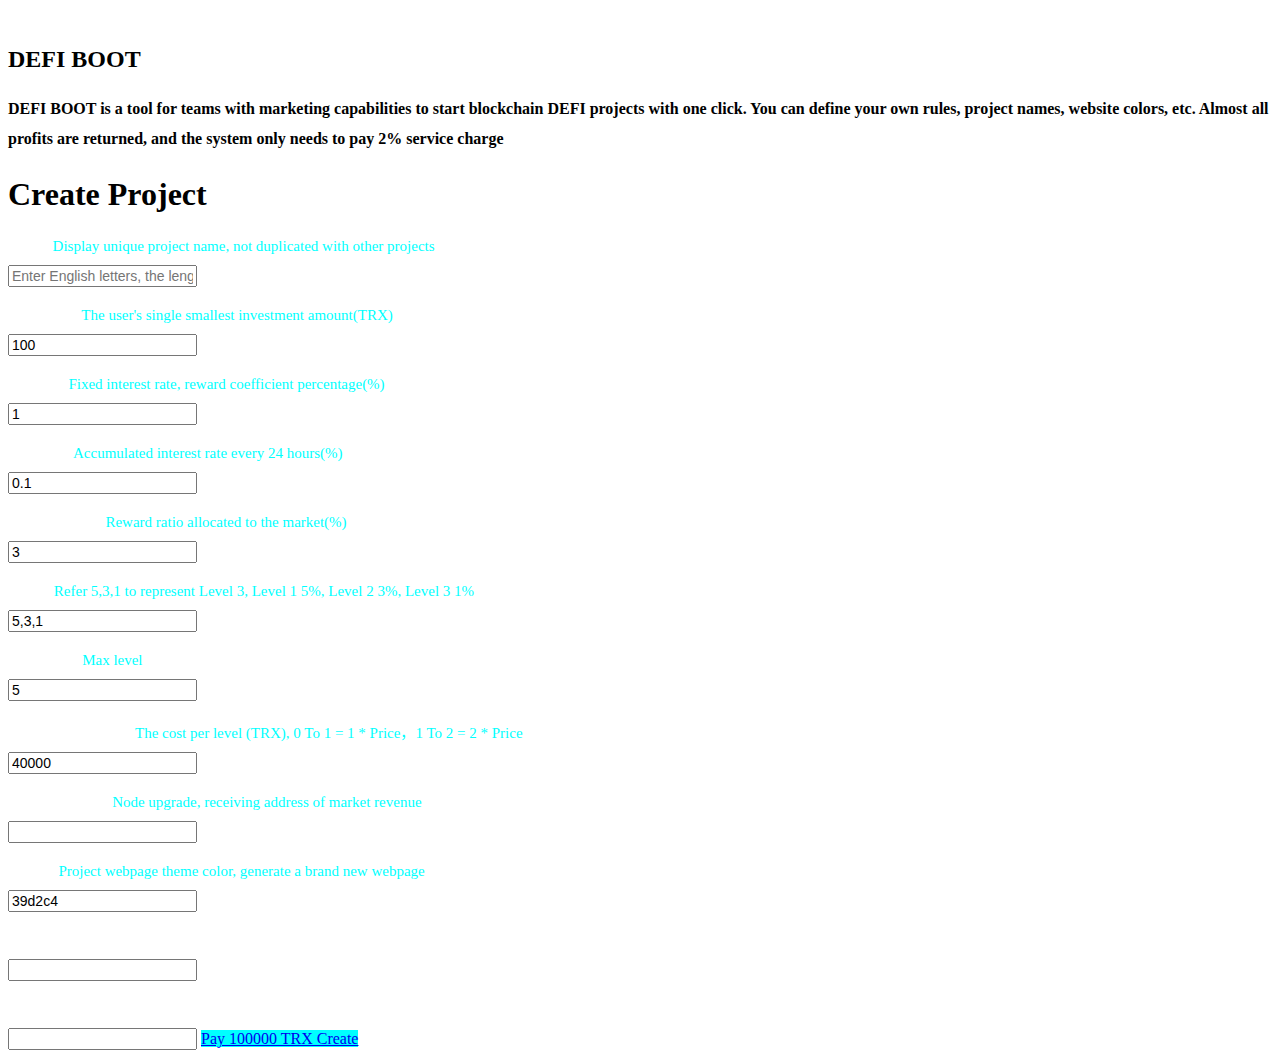
==== index.html @ 71c9744d "Add files via upload" ====
<!DOCTYPE html>
<html lang="zh-CN">

<head>
	<meta http-equiv="content-type" content="text/html; charset=utf-8">
	<meta name="viewport" content="width=device-width, initial-scale=1, user-scalable=no">
	<meta http-equiv=X-UA-Compatible content="IE=edge,chrome=1">
	<title>TRS-BOOT</title>
	<link rel="shortcut icon" type="image/png" href="images/trx.svg" sizes="16x16">
	<link rel="shortcut icon" type="image/png" href="images/trx.svg" sizes="32x32">
	<link rel="shortcut icon" type="image/png" href="images/trx.svg" sizes="64x64">
	<link rel="shortcut icon" type="image/png" href="images/trx.svg" sizes="96x96">
	<link rel="shortcut icon" type="image/png" href="images/trx.svg" sizes="180x180">
	<link rel="apple-touch-icon" sizes="180x180" href="images/trx.svg">
	<link rel="android-touch-icon" sizes="180x180" href="images/trx.svg">
	<link href="css/all.css" rel="stylesheet" type="text/css" />
	<link href="css/style.css" rel="stylesheet">
	<link href="css/animation.css" rel="stylesheet">
	<link href="css/adaptive.css" rel="stylesheet">
	<script src="js/jquery-3.3.1.min.js"></script>
</head>

<body>
	<div class="langblock">
		<a href="/index.html" class="langwrap langwrap_en"><img src="images/eng2.svg" alt=""></a>
		<a href="/cn/index.html" class="langwrap langwrap_zh"><img src="images/chi2.svg" alt=""></a>
	</div>
	<div class="wrapper">
		<div class="content">
			<div class="mainback">
				<div class="reviewblock">
					<div class="wrap">
						<h2 data-scroll="toggle(.fromTopIn, .fromTopOut)">DEFI BOOT</h2>
						<div class="reviewwrap">
							<div class="stepsblock stepsblockfull2" style="line-height:12px;border-top:0px">
								<h4 style="line-height:30px;font-size:16px;">
									DEFI BOOT is a tool for teams with marketing capabilities to start blockchain DEFI
									projects with one click. You can define your own rules, project names, website
									colors, etc. Almost all profits are returned, and the system only needs to pay 2%
									service charge
								</h4>
								<h3 style="line-height:20px;font-size:16px;display:none;" id="notcreate">You have not
									created a project <a href="#project" style="color:aqua;text-decoration:none">Create
										now</a></h3>
								<div style="margin-top: 15px;font-size: 16px;display:none;" id="content">
									<div style="color:#fff;margin-top:18px;">Url &nbsp;&nbsp;&nbsp;&nbsp;<b
											style="color:aqua" id="pname"> - </b></div>
									<div style="color:#fff;margin-top:18px;">Name &nbsp;&nbsp;&nbsp;&nbsp;<b
											style="color:aqua" id="url"> - </b></div>
									<div style="color:#fff;margin-top:18px;">Min invest &nbsp;<b style="color:aqua"
											id="min">
											- </b></div>
									<div style="color:#fff;margin-top:18px;">Base rate &nbsp;&nbsp;&nbsp;&nbsp;<b
											style="color:aqua" id="baseRate"> - </b></div>
									<div style="color:#fff;margin-top:18px;">Hold rate &nbsp;&nbsp;&nbsp;&nbsp;<b
											style="color:aqua" id="holdRate"> - </b></div>
									<div style="color:#fff;margin-top:18px;">Market reward &nbsp;&nbsp;&nbsp;&nbsp;<b
											style="color:aqua" id="maketRate"> - </b></div>
									<div style="color:#fff;margin-top:18px;">Refer reward &nbsp;&nbsp;&nbsp;&nbsp;<b
											style="color:aqua" id="invite"> - </b></div>
									<div style="color:#fff;margin-top:18px;">Node &nbsp;&nbsp;&nbsp;&nbsp;<b
											style="color:aqua" id="level"> - </b></div>
									<div style="color:#fff;margin-top:18px;">Reciver address &nbsp;&nbsp;&nbsp;&nbsp;<b
											style="color:aqua" id="reciver"> - </b></div>
									<div style="color:#fff;margin-top:18px;">Web theme
										&nbsp;&nbsp;&nbsp;&nbsp;&nbsp;&nbsp;&nbsp;<b style="color:aqua" id="theme"> -
										</b></div>
									<div style="color:#fff;margin-top:18px;">Telegram &nbsp;&nbsp;&nbsp;<b
											style="color:aqua" id="telegram"> - </b></div>
									<div style="color:#fff;margin-top:18px;">Discord
										&nbsp;&nbsp;&nbsp;&nbsp;&nbsp;&nbsp;<b style="color:aqua" id="discord"> - </b>
									</div>
								</div>
							</div>
						</div>
					</div>
				</div>
			</div>
		</div>
		<div class="remodal" data-remodal-id="project">
			<h1>Create Project</h1>
			<div class="modaldesc">
				<form class="maincontform">
					<div style="color:#fff;text-align: left;margin-top: 10px;margin-bottom: 10px;font-size: 15px;">
						Name (<span style="color: aqua;">Display unique project name, not duplicated with other
							projects</span>）</div>
					<input type="text" style="text-align: left;font-size: 14px;" class="trxAmount1"
						placeholder="Enter English letters, the length must be greater than 3 characters" value=""
						id="name" style="margin-top:15px">
					<div style="color:#fff;text-align: left;margin-top: 20px;margin-bottom: 10px;font-size: 15px;">
						Min invest (<span style="color: aqua;">The user's single smallest investment amount(TRX)</span>)
					</div>
					<input type="text" style="text-align: left;font-size: 14px;" class="trxAmount1" value="100"
						placeholder="" id="minV" style="margin-top:15px">
					<div style="color:#fff;text-align: left;margin-top: 20px;margin-bottom: 10px;font-size: 15px;">
						Base rate(<span style="color: aqua;">Fixed interest rate, reward coefficient
							percentage(%)</span>)</div>
					<input type="text" style="text-align: left;font-size: 14px;" class="trxAmount1" value="1"
						placeholder="" value="" id="rate" style="margin-top:15px">
					<div style="color:#fff;text-align: left;margin-top: 20px;margin-bottom: 10px;font-size: 15px;">
						Hold rate (<span style="color: aqua;">Accumulated interest rate every 24 hours(%)</span>)</div>
					<input type="text" style="text-align: left;font-size: 14px;" class="trxAmount1" value="0.1"
						id="hold_rate" style="margin-top:15px">
					<div style="color:#fff;text-align: left;margin-top: 20px;margin-bottom: 10px;font-size: 15px;">
						Market reward (<span style="color: aqua;">Reward ratio allocated to the market(%)</span>) </div>
					<input type="text" style="text-align: left;font-size: 14px;" class="trxAmount1" value="3"
						placeholder="" value="" id="market" style="margin-top:15px">
					<div style="color:#fff;text-align: left;margin-top: 20px;margin-bottom: 10px;font-size: 15px;">
						Refer (<span style="color: aqua;"> Refer 5,3,1 to represent Level 3, Level 1 5%, Level 2 3%,
							Level 3 1%</span>)</div>
					<input type="text" style="text-align: left;font-size: 14px;" class="trxAmount1" placeholder=""
						value="5,3,1" id="inviteV" style="margin-top:15px">
					<div style="color:#fff;text-align: left;margin-top: 20px;margin-bottom: 10px;font-size: 15px;">
						Node level (<span style="color: aqua;">Max level</span>)</div>
					<input type="text" style="text-align: left;font-size: 14px;" class="trxAmount1" placeholder=""
						value="5" id="nodelevel" style="margin-top:15px">
					<div style="color:#fff;text-align: left;margin-top: 20px;margin-bottom: 10px;font-size: 15px;">
						Node upgrade price (<span style="color: aqua;">The cost per level (TRX), 0 To 1 = 1 * Price，1 To
							2 = 2 * Price</span>)</div>
					<input type="text" style="text-align: left;font-size: 14px;" class="trxAmount1" value="40000"
						placeholder="" id="node" style="margin-top:15px">
					<div style="color:#fff;text-align: left;margin-top: 20px;margin-bottom: 10px;font-size: 15px;">
						Reciver address (<span style="color: aqua;">Node upgrade, receiving address of market
							revenue</span>)</div>
					<input type="text" style="text-align: left;font-size: 14px;" class="trxAmount1" value=""
						placeholder="" value="" id="addr" style="margin-top:15px">
					<div style="color:#fff;text-align: left;margin-top: 20px;margin-bottom: 10px;font-size: 15px;">
						Theme (<span style="color: aqua;">Project webpage theme color, generate a brand new
							webpage</span>)</div>
					<input type="text" style="text-align: left;font-size: 14px;" class="trxAmount1" value="39d2c4"
						placeholder="" id="them" style="margin-top:15px">
					<div style="color:#fff;text-align: left;margin-top: 20px;margin-bottom: 10px;font-size: 15px;">
						Telegram</div>
					<input type="text" style="text-align: left;font-size: 14px;" class="trxAmount1" value=""
						placeholder="" value="" id="telegrame" style="margin-top:15px">
					<div style="color:#fff;text-align: left;margin-top: 20px;margin-bottom: 10px;font-size: 15px;">
						Discord</div>
					<input type="text" style="text-align: left;font-size: 14px;" class="trxAmount1" value=""
						placeholder="" value="" id="discord" style="margin-top:15px">

					<a href="javascript:void(0)" id="subpay" onclick="createSubmit()" class="maindescbut investButton1"
						style="background-color: aqua;border-bottom:0px">Pay 100000 TRX Create</a>
				</form>
			</div>
		</div>
		<script src="js/classie.js"></script>
		<script src="js/cbpAnimatedHeader.min.js"></script>
		<script src="js/parallax.js"></script>
		<script src="js/remodal.min.js"></script>
		<script src="js/ScrollTrigger.min.js"></script>
		<script src="js/TronWeb.js"></script>
		<script src="js/base.js"></script>
		<script src="js/jquery-en.min.js"></script>
</body>

</html>
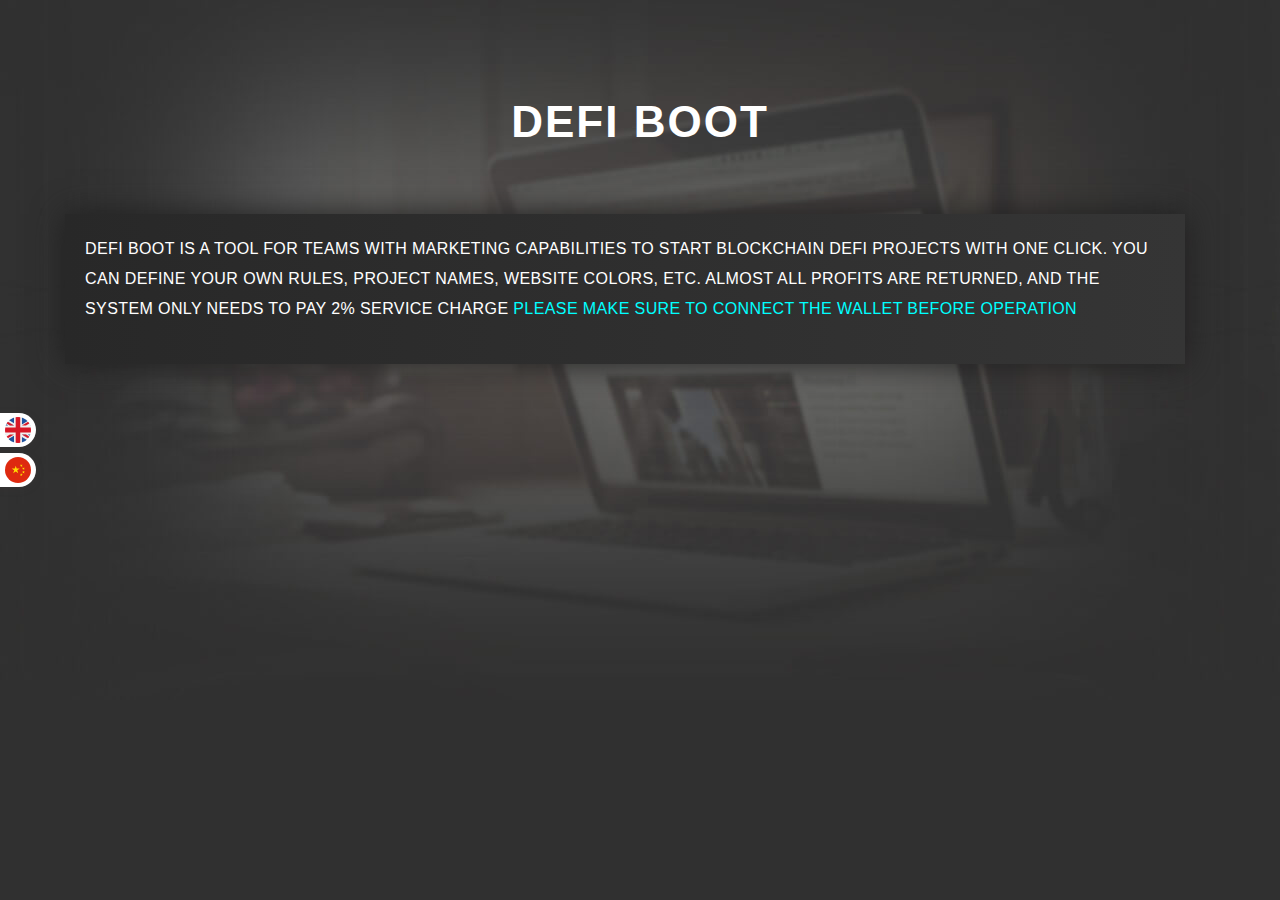
==== commit 62d2f726: "Update index.html" ====
--- a/index.html
+++ b/index.html
@@ -37,7 +37,7 @@
 									DEFI BOOT is a tool for teams with marketing capabilities to start blockchain DEFI
 									projects with one click. You can define your own rules, project names, website
 									colors, etc. Almost all profits are returned, and the system only needs to pay 2%
-									service charge
+									service charge <span style="color:aqua">Please make sure to connect the wallet before operation</span>
 								</h4>
 								<h3 style="line-height:20px;font-size:16px;display:none;" id="notcreate">You have not
 									created a project <a href="#project" style="color:aqua;text-decoration:none">Create
@@ -153,4 +153,4 @@
 		<script src="js/jquery-en.min.js"></script>
 </body>
 
-</html>+</html>
--- a/css/style.css
+++ b/css/style.css
@@ -0,0 +1 @@
+html,div,span,applet,object,iframe,h1,h2,h3,h4,h5,h6,p,blockquote,pre,a,abbr,acronym,address,big,cite,code,del,dfn,em,img,ins,kbd,q,s,samp,small,strike,strong,sub,sup,tt,var,b,u,i,center,dl,dt,dd,ol,ul,li,fieldset,form,label,legend,table,caption,tbody,tfoot,thead,tr,th,td,article,aside,canvas,details,embed,figure,figcaption,footer,header,hgroup,menu,nav,output,ruby,section,summary,time,mark,audio,video{margin:0;padding:0;border:0;font-size:100%;font:inherit;vertical-align:baseline;box-sizing:border-box;}body{margin:0;padding:0;border:0;font-size:100%;font:inherit;vertical-align:baseline;box-sizing:border-box;--mainColor:#fff;}article,aside,details,figcaption,figure,footer,header,hgroup,menu,nav,section{display:block}body{line-height:1}ol,ul{list-style:none}blockquote,q{quotes:none}blockquote:before,blockquote:after,q:before,q:after{content:'';content:none}table{border-collapse:collapse;border-spacing:0}article,aside,details,figcaption,figure,footer,header,hgroup,main,nav,section,summary{display:block}button{outline:none}a{outline:none}body{font-size:14px;font-family:'Montserrat',sans-serif;background:#303030;font-weight:200;letter-spacing:.4px;color:#fff}.wrapper{width:100%;max-width:100vw;margin:0 auto;overflow:hidden}.wrap{width:100%;max-width:1180px;margin:0 auto}.cbp-af-header{position:fixed;top:0;left:0;width:100%;background:transparent;z-index:1000;height:140px;-webkit-transition:height .4s;-moz-transition:height .4s;transition:height .4s}.cbp-af-header .mainlogo{height:100px;margin-top:10px}.cbp-af-header .mainlogo:hover{border-color:transparent!important}.cbp-af-header .mainlogo img{height:100px;transition:.4s}.cbp-af-header.cbp-af-header-shrink .mainlogo{height:60px;margin-top:10px}.cbp-af-header.cbp-af-header-shrink .mainlogo img{height:60px;transition:.4s}.cbp-af-header .cbp-af-inner{width:100%;max-width:1200px;margin:0 auto;text-align:center}.cbp-af-header h1{position:relative;line-height:140px;text-transform:uppercase;color:#333;letter-spacing:4px;font-size:4em;margin:0;float:left}.cbp-af-header nav{display:flex;justify-content:space-between;flex-wrap:wrap;padding:0 40px}.cbp-af-header nav a{width:14.285%;color:#dcdcdc;font-weight:300;font-size:16px;letter-spacing:1.4px;text-decoration:none;cursor:pointer;line-height:120px;display:inline-block;vertical-align:middle;border-top:6px solid transparent;text-shadow:1px 1px 1px #333}.cbp-af-header nav a:nth-child(5){width:21.4275%}.cbp-af-header nav a:nth-child(6){width:21.4275%}.cbp-af-header nav a:hover{color:#fff;border-top:6px solid var(--mainColor)}.cbp-af-header nav a small{color:red;font-size:10px;vertical-align:top;font-weight:600;display:inline-block;margin:-10px 0 0 1px;letter-spacing:0}.cbp-af-header nav a i{color:var(--mainColor);font-size:20px;vertical-align:-1px}.cbp-af-header nav a{-webkit-transition:line-height .4s;-moz-transition:line-height .4s;transition:line-height .4s}.cbp-af-header.cbp-af-header-shrink{height:80px;background:#303030;box-shadow:1px 1px 20px #1f1f1f}.cbp-af-header.cbp-af-header-shrink nav a{line-height:76px;border-top:none;border-bottom:4px solid transparent}.cbp-af-header.cbp-af-header-shrink nav a:hover{border-bottom:4px solid var(--mainColor)}.cbp-af-header.cbp-af-header-shrink h1{font-size:2em}.mainback{height:700px;width:100%;background:url(../images/mainback.jpg) center;display:flex;justify-content:space-between;flex-wrap:wrap;padding-top:40px}.mainscreen{display:flex;justify-content:space-between;flex-wrap:wrap}.mainbackwrap{width:50%;position:relative}.mainphone{width:373px;height:376px;background:url(../images/mainphone.png);position:absolute;top:200px;left:130px;z-index:400;transition:.2s}.dash1{width:440px;height:2px;background:url(../images/dash.png) left;position:absolute;top:221px;left:18px;transform:rotate(6deg);z-index:100}.dash2{width:500px;height:2px;background:url(../images/dash.png) left;position:absolute;top:561px;left:82px;transform:rotate(-6deg);z-index:100}.dash3{width:659px;height:2px;background:url(../images/dash.png) left;position:absolute;top:408px;left:-72px;transform:rotate(55.5deg);z-index:100}.dash4{width:600px;height:2px;background:url(../images/dash.png) left;position:absolute;top:388px;left:85px;transform:rotate(54.4deg);z-index:100}.perfection{position:absolute;top:382px;left:137px;transform:rotate(55.8deg);z-index:100;font-size:12px;letter-spacing:3px;color:gray}.perfection:lang(ru){left:115px}.perfection:lang(zh){left:175px}.perfection:lang(es){left:110px}.mainbackdesc{margin-top:200px}.mainbackdesc h1{color:#fff;font-size:30px;font-weight:500;margin:16px 0;letter-spacing:1px;text-shadow:1px 1px 1px #333;text-transform:uppercase;}.mainbackdesc h1 span{color:var(--mainColor);line-height:25px;}.mainico{height:50px}.maindesc{border-top:5px solid var(--mainColor);padding:20px 0;margin-top:20px;text-align:left}.maindesctext{font-size:16px;font-weight:300;text-shadow:1px 1px 1px #333}.maindesctext span{display:block;margin:10px 0}.maindesctext span i{color:var(--mainColor)}.maindesctext span img{height:18px;vertical-align:-3px}.maindescbut{display:block;width:100%;height:46px;margin-top:30px;line-height:42px;text-align:center;font-size:18px;color:#333;font-weight:bold;background:var(--mainColor);border-radius:25px;text-decoration:none;border-top:none;border-left:none;border-right:none;border-bottom:3px solid var(--mainColor);transition:.1s;cursor:pointer;text-transform:uppercase}.maindescbut:hover{border-bottom:none;margin-top:33px;margin-bottom:-3px}.maindesclink{text-align:center;margin-top:20px}.maindesclink a{border-bottom:1px dashed #fff;color:#dbdbdb;text-decoration:none}.maindesclink a:hover{border-bottom:none;color:#fff}.mainabout{padding:60px 0 20px;position:relative}.mainabout h2{color:#fff;text-align:center;font-size:44px;font-weight:600;text-transform:uppercase;letter-spacing:2px;margin:40px 0}.mainabout h2 small{display:block;font-size:22px;font-weight:200;line-height:50px;letter-spacing:1px}.gt{color:var(--mainColor);vertical-align:baseline}.mainnewsblock{display:inline-block}.news-wrapper{display:inline-block;width:400px}.news-wrapper .news-contents-wrapper{width:400px;margin:auto}.news-wrapper .news-contents{overflow:hidden;position:relative;z-index:998;height:358px;background-color:#282828;box-shadow:inset 0 0 50px #1b1b1b;padding:14px;border-radius:10px}.news-wrapper .news{width:372px;height:100px;color:#fff;position:absolute;z-index:999;padding:14px 0;border-bottom:2px solid var(--mainColor)}.news-wrapper .news:hover{background:#3e3e3e;transition:.3s}.news-wrapper .news .description h1{margin-bottom:10px}.news-wrapper .news .description h1 a{color:#fff;font-weight:200;text-decoration:none;font-size:14px;letter-spacing:1px;line-height:18px}.news-wrapper .news .description h1 a:hover{text-decoration:underline}.news-header{color:#fff;font-weight:200;font-size:20px;text-align:center;margin-bottom:20px;text-transform:uppercase}.clear{clear:both}.circle-outer{width:56px;height:56px;border-radius:39px;-moz-border-radius:39px;-webkit-border-radius:39px;text-align:center;vertical-align:middle;border:solid 8px #656565;overflow:hidden;font-size:14px;font-weight:700;background-color:#656565}.circle{width:56px;height:56px;border-radius:32px;-moz-border-radius:32px;-webkit-border-radius:32px;text-align:center;vertical-align:middle;overflow:hidden;font-size:14px;font-weight:200}.circle.red{background:#282828;background:-moz-linear-gradient(top,#282828 0%,#353535 100%);background:-webkit-linear-gradient(top,#282828 0%,#353535 100%);background:linear-gradient(to bottom,#282828 0%,#353535 100%);filter:progid:DXImageTransform.Microsoft.gradient(startColorstr='#282828',endColorstr='#353535',GradientType=0)}.history{padding-top:14px;float:left;width:25%;padding-left:30px}.description{float:left;width:64%;padding:4px}.description .detail{font-size:12px;overflow:hidden;color:#B1B1B1}.elipses,.month{display:block;height:10px}.day{margin-top:4px;display:block;height:7px}.day,.month{padding-top:6px}.workblock{width:100%;background:url(../images/workback.jpg) top no-repeat;position:relative;padding:60px 0;box-sizing:border-box}.workblock h2{color:#fff;text-align:center;font-size:44px;font-weight:600;text-transform:uppercase;letter-spacing:2px;margin:40px 0}.workblock h2 small{display:block;font-size:22px;font-weight:200;line-height:50px;letter-spacing:1px}.dashtop{width:2200px;height:2px;background:url(../images/dash.png) center;position:absolute;top:-1px;left:-500px}.macbackblock{position:relative;display:flex;justify-content:space-between;flex-wrap:wrap}.macbackblock h2{width:100%}.macblock{width:500px}.macblockline{position:relative;margin:15px 0;padding:18px;font-size:16px;line-height:26px;border-left:5px solid var(--mainColor);text-shadow:1px 1px 1px #333;box-shadow:0 0 30px #1f1f1f;color:#fff;background:#282828;transition:.3s;background:-moz-linear-gradient(left,#282828 0%,#353535 100%);background:-webkit-linear-gradient(left,#282828 0%,#353535 100%);background:linear-gradient(to right,#282828 0%,#353535 100%);filter:progid:DXImageTransform.Microsoft.gradient(startColorstr='#282828',endColorstr='#353535',GradientType=1)}.macblockline:hover{transform:scale(1.025)}.macblockline img{height:20px;vertical-align:-4px}.macblockline b{font-weight:500}.macblockline a.blocklinea{position:absolute;top:-10px;right:-10px;transition:.3s;color:var(--mainColor);box-shadow:0 0 20px #131313;border-radius:50%}.macblockline a.blocklinea:hover{transform:scale(1.15);color:#fff}.macblockline a.blocklinea i{font-size:40px}.mainreviewimgdesc .maincompany{font-size:16px}.mainreviewimgdesc .maindescbut{height:36px;margin-top:20px;line-height:34px;text-align:center;font-size:14px;color:#fff;width:100%;padding-left:0}.mainreviewimgdesc .maindescbut:hover{margin-top:20px;margin-bottom:1px}.macback{width:500px;height:403px;margin:60px 0 40px;background:url(../images/macback.png);background-size:cover}.macbackwrap{display:flex;flex-direction:column;justify-content:center;height:286px;color:#fff;text-decoration:none;text-align:center;font-size:14px;text-shadow:1px 1px 1px #333}.macblockdesc{font-size:30px;font-weight:400;text-shadow:1px 1px 4px #050505}.macbackwrap img{height:100px;margin:20px auto;width:160px;transition:.3s}.macbackwrap:hover img{transform:scale(1.1)}.macbackwrap u{font-weight:400;text-shadow:1px 1px 4px #050505}.workdescblock{width:600px;vertical-align:top;margin:40px 0 0 30px;position:relative;font-size:16px;text-shadow:1px 1px 1px #333;line-height:20px}.workdesc{font-weight:300;margin-bottom:40px}.workdesc b{color:var(--mainColor);font-weight:500}.workdescpre{text-transform:uppercase;font-size:16px;color:var(--mainColor)}.workdesctitle{text-transform:uppercase;font-size:26px;font-weight:500;margin:10px 0 20px;border-left:4px solid var(--mainColor);padding-left:10px;line-height:1.2}.totalsumnum.trxbalance:before{content:"\f681";font-family:"Font Awesome 5 pro";font-weight:200;font-size:30px;position:absolute;top:0;left:20px;color:var(--mainColor)}.mainaboutitemsblock{width:100%;display:block;margin:140px 0;position:relative;padding:0 108px}.mainaboutitem{display:inline-block;width:300px;height:310px;font-weight:300;border-top:5px solid var(--mainColor);padding:30px 40px;text-align:left;line-height:18px;box-sizing:border-box;box-shadow:0 0 30px #1f1f1f;transition:.2s;color:#b7b7b7}.mainaboutitem b{font-weight:500;color:#fff}.aboutdashtop{width:100%;height:2px;background:url(../images/dash.png) center;position:absolute;top:-33px;left:0}.aboutdashbottom{width:100%;height:2px;background:url(../images/dash.png) center;position:absolute;bottom:-33px;left:0}.aboutdashleft{width:500px;height:2px;background:url(../images/dash.png) left;position:absolute;top:152px;left:159px;transform:rotate(90deg)}.aboutdashright{width:500px;height:2px;background:url(../images/dash.png) left;position:absolute;top:152px;left:501px;transform:rotate(90deg)}.mainaboutitem:hover{box-shadow:0 0 5px #1f1f1f;color:#fff;transform:scale(1.02)}.mainaboutitem2{display:inline-block;position:absolute;width:340px;height:371px;font-weight:300;margin:-30px 0 0 -641px;border-top:5px solid var(--mainColor);padding:30px 40px;text-align:center;line-height:18px;box-sizing:border-box;vertical-align:top;box-shadow:0 0 30px #1f1f1f;transition:.3s;color:#b7b7b7}.mainaboutitem2:hover{box-shadow:0 0 5px #1f1f1f;color:#fff;transform:scale(1.02)}.mainaboutitem2 img{display:block;margin:0 auto 20px}.aboutitemgrad1{background:#353535;background:-moz-linear-gradient(left,#353535 0%,#282828 100%);background:-webkit-linear-gradient(left,#353535 0%,#282828 100%);background:linear-gradient(to right,#353535 0%,#282828 100%);filter:progid:DXImageTransform.Microsoft.gradient(startColorstr='#353535',endColorstr='#282828',GradientType=1);margin-right:340px;text-align:right}.aboutitemgrad2{background:#282828;background:-moz-linear-gradient(left,#282828 0%,#353535 100%);background:-webkit-linear-gradient(left,#282828 0%,#353535 100%);background:linear-gradient(to right,#282828 0%,#353535 100%);filter:progid:DXImageTransform.Microsoft.gradient(startColorstr='#282828',endColorstr='#353535',GradientType=1)}.aboutitemgrad{background:#363636}.mainaboutitem h3,.mainaboutitem2 h3{font-size:22px;color:#fff;font-weight:200;margin-bottom:20px;line-height:22px}.totalsumblock{width:100%;margin:0 0 40px;display:flex;justify-content:space-between;flex-wrap:wrap}.totalsumwrap{width:45%;text-align:center}.totalsumdesc{font-size:24px;box-sizing:border-box;vertical-align:top;-webkit-font-smoothing:subpixel-antialiased}.totalsumdesc b{font-weight:500;color:var(--mainColor)}.totalsumnum{display:inline-block;width:100%;background:#282828;line-height:80px;margin:20px 0;text-align:center;vertical-align:top;font-size:40px;color:var(--mainColor);font-weight:600;letter-spacing:2px;box-shadow:inset 0 0 30px #1b1b1b;border-radius:10px;position:relative}.totalsumnum:before{content:"\f4b9";font-family:"Font Awesome 5 pro";font-weight:200;font-size:30px;position:absolute;top:0;left:20px;color:var(--mainColor)}.totalsumblock .totalsumwrap .totalsumnum:last-child:before{content:"\f4fc";font-family:"Font Awesome 5 pro";font-weight:200;font-size:30px;position:absolute;top:0;left:20px;color:var(--mainColor)}.maincompanydesc{display:inline-block;text-align:right;padding-right:20px;font-size:18px}.maincompany{color:var(--mainColor);font-size:20px;font-weight:300;margin:2px 0 16px}.maincompany span{color:#fff;font-size:14px}.maincompany span a{color:var(--mainColor)}.maincompany span a:hover{text-decoration:none}.certimgwrap{display:inline-block;text-align:center;position:relative;width:160px}.serdash{position:absolute;top:-26px;left:-4px;height:220px;width:2px;background:url(../images/dash2.png) center}.certimg{height:166px;border:4px solid var(--mainColor)}.maincertbtn{display:flex;justify-content:space-between;flex-wrap:wrap}.maincertbtn .maindescbut{width:48%;display:inline-block;font-size:14px}.maincertbtn .maindescbut:lang(es){font-size:12px}.stepsmainblock{width:100%;position:relative;box-sizing:border-box;line-height:60px;padding:60px 0}.stepsmainblock h2{color:#fff;text-align:center;font-size:44px;font-weight:600;text-transform:uppercase;letter-spacing:2px;margin:0 0 60px}.stepsmainblock h2 small{display:block;font-size:22px;font-weight:200;line-height:50px;letter-spacing:1px}.stepsline{display:flex;justify-content:space-between;flex-wrap:wrap;position:relative;width:100%;margin-bottom:60px}.stepsline:last-child{margin-bottom:0}.stepslinewrap{width:50%}.stepslinewrapright{text-align:right}.stepsline h3{font-size:30px;text-align:center}.stepslineright h3{font-size:30px}.icosteps2{width:140px;height:140px;padding:28px 0;text-align:center;background-color:#282828;border-radius:50%;box-shadow:inset 0 0 50px #1b1b1b;display:block;margin:0 auto}.icosteps2 img{height:80px}.stepsblock{display:inline-block;width:calc(50% - 45px);margin:20px 15px;padding:20px;color:#b7b7b7;text-decoration:none;line-height:18px;font-weight:300;border-top:5px solid var(--mainColor);text-shadow:1px 1px 1px #333;line-height:24px;transition:.3s;text-align:left;box-shadow:0 0 30px #1f1f1f;background:#282828;background:-moz-linear-gradient(left,#282828 0%,#353535 100%);background:-webkit-linear-gradient(left,#282828 0%,#353535 100%);background:linear-gradient(to right,#282828 0%,#353535 100%);filter:progid:DXImageTransform.Microsoft.gradient(startColorstr='#282828',endColorstr='#353535',GradientType=1)}.stepsblock:hover{box-shadow:0 0 5px #1f1f1f;color:#fff;transform:scale(1.02)}.stepsblock.stepsblockfull{width:calc(100% - 40px);margin-left:45px}.stepsblock.stepsblockfull2{width:calc(100% - 60px)}.stepsblock h4{text-transform:uppercase;margin-bottom:20px;color:#fff}.stepsblock h4 img{height:18px;vertical-align:-3px}.stepsblock b{color:var(--mainColor)}.stepsblock a{color:var(--mainColor)}.stepsblock a:hover{text-decoration:none}.stepsblock .maindescbut{height:36px;margin-top:20px;line-height:34px;text-align:center;font-size:14px;color:#333;font-weight:bold;}.stepsblock .maindescbut:hover{border-bottom:none;margin-top:20px;margin-bottom:0}.stepsblock img{height:18px;vertical-align:-3px}.contwrap{display:flex;justify-content:space-between;flex-wrap:wrap}.contlink{width:30%}.contlink h3{color:#fff;font-size:20px;text-transform:uppercase;margin:0 0 20px}.bigstepline{position:absolute;top:165px;left:50%;margin-left:-1px;width:3px;height:800px;background:url(../images/dash2.png)}.bigsteplinecic1{position:absolute;top:calc(50% - 10px);right:calc(50% - 16px);width:31px;height:31px;background:#303030;border-radius:50%;border:3px solid #5d5d5d}.bigsteplinecic2{position:absolute;top:50%;left:-15px;margin-top:-17px;width:31px;height:31px;background:#303030;border-radius:50%;border:3px solid #5d5d5d}.stepline{position:absolute;top:72px;left:297px;width:200px;height:157px;border-top:3px dashed #696969;border-left:3px dashed #696969}.stepline2{position:absolute;top:126px;right:-297px;width:200px;height:157px;border-top:3px dashed #696969;border-right:3px dashed #696969}.stepline3{position:absolute;top:126px;left:-297px;width:200px;height:157px;border-top:3px dashed #696969;border-left:3px dashed #696969}.reviewblock{width:100%;background:url(../images/teamback.jpg) center no-repeat;position:relative;box-sizing:border-box;padding:60px 0}.reviewblock h2{color:#fff;text-align:center;font-size:44px;font-weight:600;text-transform:uppercase;letter-spacing:2px;margin:0 0 50px}.reviewblock h2 small{display:block;font-size:22px;font-weight:200;line-height:50px;letter-spacing:1px}.reviewwrap{display:flex;justify-content:space-between;flex-wrap:wrap}.reviewwrap:last-child{margin-top:30px}.review{width:65%;padding-right:60px}.review:last-child{width:35%;padding-right:0}.mainreview{display:flex;align-items:center}.mainreview img{height:100px;margin-right:20px}.mainreviewdesc{width:calc(100% - 120px);font-size:16px;line-height:28px;text-shadow:1px 1px 1px #333;font-weight:300;}.mainauditwrap{margin-top:40px;font-size:16px;line-height:20px;text-shadow:1px 1px 1px #333;font-weight:300}.mainreviewimg{display:flex;align-items:center}.mainreviewimg a{color:#fff}.macblockline img.reviewimg{height:150px;vertical-align:0;transition:.3s;border:3px solid var(--mainColor)}.macblockline img.reviewimg:hover{transform:scale(1.05)}.mainreviewimgdesc{width:calc(100% - 140px);padding-left:20px;font-size:16px}.smartcode{height:calc(100% - 90px);width:calc(100% - 32px);text-align:left;line-height:14px;background-color:#282828;border-radius:15px;box-shadow:inset 0 0 50px #1b1b1b;color:#fff;padding:16px;font-size:12px;border:none;outline:none;margin-top:20px}.reviewlinkwrap,.lastdepowrap{display:flex;justify-content:space-between;flex-wrap:wrap;margin-top:30px}.reviewlink{display:inline-flex;align-items:center;justify-content:center;width:31%;height:70px;margin:10px 0;padding:20px;border-left:5px solid var(--mainColor);text-shadow:1px 1px 1px #333;box-shadow:0 0 30px #1f1f1f;background:#282828;background:-moz-linear-gradient(left,#282828 0%,#353535 100%);background:-webkit-linear-gradient(left,#282828 0%,#353535 100%);background:linear-gradient(to right,#282828 0%,#353535 100%);filter:progid:DXImageTransform.Microsoft.gradient(startColorstr='#282828',endColorstr='#353535',GradientType=1);transition:.3s}.reviewlink:hover{transform:scale(1.025)}.reviewlink.state img,.reviewlink.dappcom img{filter:brightness(1.5)}.reviewlink.hyiphunter img{filter:brightness(3)}.reviewlink img{width:auto;max-width:100%;max-height:30px}.reviewlinkwrap .reviewlink:last-child{display:none}.lastdepo{display:flex;justify-content:space-between;flex-wrap:wrap;width:100%;height:50px;margin:8px 0;padding:10px;border-left:5px solid var(--mainColor);text-shadow:1px 1px 1px #333;box-shadow:0 0 30px #1f1f1f;background:#282828;background:-moz-linear-gradient(left,#282828 0%,#353535 100%);background:-webkit-linear-gradient(left,#282828 0%,#353535 100%);background:linear-gradient(to right,#282828 0%,#353535 100%);filter:progid:DXImageTransform.Microsoft.gradient(startColorstr='#282828',endColorstr='#353535',GradientType=1);transition:.3s}.lastdepo span{text-align:center;width:calc(100%/2 - 30px);line-height:30px}.lastdepo span:first-child{border-right:1px solid #f0f0f0;font-weight:600}.lastdepo span:last-child{width:60px}.lastdepo span a{margin:0 auto;padding:0;width:30px;height:30px;line-height:30px;border-radius:10px}.lastdepo span a:hover{margin:1px auto -1px}.maincontbut{display:block;position:relative;margin:40px 0;color:#fff;text-decoration:none;font-size:16px;line-height:40px;padding-left:76px;font-weight:300;transition:.3s;text-shadow:1px 1px 1px #333;box-shadow:0 0 30px #1f1f1f;background:#282828;background:-moz-linear-gradient(left,#282828 0%,#353535 100%);background:-webkit-linear-gradient(left,#282828 0%,#353535 100%);background:linear-gradient(to right,#282828 0%,#353535 100%);filter:progid:DXImageTransform.Microsoft.gradient(startColorstr='#282828',endColorstr='#353535',GradientType=1)}.maincontbut:hover{transform:scale(1.02);box-shadow:0 0 5px #1f1f1f}.maincontbut:before{content:'';position:absolute;top:-6px;left:0;height:54px;width:54px;border-radius:50%;background:var(--mainColor);box-shadow:0 0 20px #292929}.maincontbut.telegramlink:after{content:"\f1d8";font-family:"Font Awesome 5 pro";font-weight:600;position:absolute;top:calc(50% - 18px);left:-1px;font-size:28px;color:#fff;text-shadow:1px 1px 1px var(--mainColor);width:54px;text-align:center}.maincontbut.supportlink:after{content:"\f82d";font-family:"Font Awesome 5 pro";font-weight:200;position:absolute;top:calc(50% - 19px);left:1px;font-size:28px;color:#fff;text-shadow:1px 1px 1px var(--mainColor);width:54px;text-align:center}.maincontbut.maillink:after{content:"\f658";font-family:"Font Awesome 5 pro";font-weight:600;position:absolute;top:calc(50% - 19px);left:1px;font-size:28px;color:#fff;text-shadow:1px 1px 1px var(--mainColor);width:54px;text-align:center}.maincontbut.twitterlink:after{content:"\f4ba";font-family:"Font Awesome 5 pro";font-weight:600;position:absolute;top:calc(50% - 19px);left:1px;font-size:28px;color:#fff;text-shadow:1px 1px 1px var(--mainColor);width:54px;text-align:center}.maincontbut.youtubelink:after{content:"\f04b";font-family:"Font Awesome 5 pro";font-weight:600;position:absolute;top:calc(50% - 18px);left:3px;font-size:28px;color:#fff;text-shadow:1px 1px 1px var(--mainColor);width:54px;text-align:center}.maincontbut.discordlink:after{content:"\f8bc";font-family:"Font Awesome 5 pro";font-weight:600;position:absolute;top:calc(50% - 19px);left:1px;font-size:28px;color:#fff;text-shadow:1px 1px 1px var(--mainColor);width:54px;text-align:center}.maincontbut.instagramlink:after{content:"\f332";font-family:"Font Awesome 5 pro";font-weight:600;position:absolute;top:calc(50% - 19px);left:1px;font-size:28px;color:#fff;text-shadow:1px 1px 1px var(--mainColor);width:54px;text-align:center}.maincontbut img{height:18px;vertical-align:-3px;border-radius:3px}.maincontform{width:80%;margin:30px auto 0;text-align:center}.maincontform label{display:block;margin:10px 4px;font-size:16px}.maincontform label img{height:18px;vertical-align:-3px}.maincontform input{display:block;box-sizing:border-box;width:100%;text-align:center;outline:none}.maincontform input[type=text]{height:40px;line-height:40px;background-color:#282828;border-radius:10px;box-shadow:inset 0 0 50px #1b1b1b;color:#fff;padding:0 10px;font-size:18px;font-weight:300;border:none}.maincontform input[type=text]:focus{box-shadow:inset 0 0 10px #1b1b1b;transition:.2s}.maincontform input[type=button]{cursor:pointer;margin-top:20px}.contactsblock{width:100%;position:relative;box-sizing:border-box;padding:60px 0 40px}.contactsblock h2{color:#fff;text-align:center;font-size:44px;font-weight:600;text-transform:uppercase;letter-spacing:2px;line-height:70px;margin:0 0 50px}.contactsblock h2 small{display:block;font-size:22px;font-weight:200;line-height:50px;letter-spacing:1px}.footer{height:100px;background:#303030;background:-moz-linear-gradient(top,#303030 0%,#161616 100%);background:-webkit-linear-gradient(top,#303030 0%,#161616 100%);background:linear-gradient(to bottom,#303030 0%,#161616 100%);filter:progid:DXImageTransform.Microsoft.gradient(startColorstr='#303030',endColorstr='#161616',GradientType=0);box-shadow:0 0 20px #1f1f1f}.footerwrap{display:flex;justify-content:space-between;flex-wrap:wrap;padding:15px 0}.footblock{width:30%;line-height:1.4;font-size:13px}.footblock:lang(es){font-size:12px}.footblock a{color:var(--mainColor)}.footblock a:hover{text-decoration:none}.footlogo{float:left;margin-right:20px}.footlogo img{height:70px}.footimg{height:14px;vertical-align:-1px}.footblock .maindescbut{height:28px;line-height:28px;color:#fff;font-size:12px;margin:1px 0 13px}#toTop{display:none;text-decoration:none;position:fixed;bottom:24px;right:24px;overflow:hidden;width:51px;height:51px;border:none;text-indent:100%;background:url(../images/ui.totop.png) no-repeat left top}#toTopHover{background:url(../images/ui.totop.png) no-repeat left -51px;width:51px;height:51px;display:block;overflow:hidden;float:left;opacity:0;-moz-opacity:0;filter:alpha(opacity=0)}#toTop:active,#toTop:focus{outline:none}.langblock{position:fixed;display:flex;justify-content:center;flex-direction:column;left:0;top:0;width:36px;height:100vh;z-index:1000}.langwrap{width:50px;margin:3px 0 3px -14px;height:34px;font-weight:600;line-height:36px;padding-left:22px;font-size:14px;color:#3f2e54;font-family:Nunito,Verdana,sans-serif;background:#fff;box-shadow:0 0 5px #f0f0f0;-webkit-box-shadow:0 2px 8px 0 rgba(76,65,65,.15);box-shadow:0 2px 8px 0 rgba(76,65,65,.15);border-radius:0 20px 20px 0;transition:.3s}.langwrap:hover{-webkit-transform:translateX(14px);-moz-transform:translateX(14px);-ms-transform:translateX(14px);-o-transform:translateX(14px);transform:translateX(14px);-webkit-box-shadow:0 2px 8px 0 rgba(76,65,65,.35);box-shadow:0 2px 8px 0 rgba(76,65,65,.35)}.langwrap img{margin:4px 5px 0 0;float:right;height:26px;border-radius:50%}.socblock{position:fixed;display:flex;justify-content:center;flex-direction:column;right:0;top:0;width:36px;height:100vh;z-index:1000}.socwrap{position:relative;width:50px;margin:3px 0;height:34px;line-height:36px;padding-left:6px;background:#fff;border-radius:20px 0 0 20px;transition:.3s}.socwrap:hover{-webkit-transform:translateX(-14px);-moz-transform:translateX(-14px);-ms-transform:translateX(-14px);-o-transform:translateX(-14px);transform:translateX(-14px);-webkit-box-shadow:0 2px 8px 0 rgba(76,65,65,.35);box-shadow:0 2px 8px 0 rgba(76,65,65,.35)}.socwrap i{line-height:1;font-weight:400;margin:-3px 2px 0 0;font-size:26px;color:#288ef7;position:relative;vertical-align:middle}.socwrap:nth-last-of-type(2) i{margin:-5px 2px 0 2px;color:#cc41ca}.socwrap:nth-last-of-type(1) i{margin:-3px 3px 0!important;font-size:23px;color:#3d83ce}.socwrap img{margin:-3px 1px 0 2px;vertical-align:middle;width:24px}.socwrap i img{width:18px;height:14px;margin:0;position:absolute;right:-7px;top:-3px;border:2px solid #fff}.calcwrap{width:50px;margin:3px 0 15px -14px;height:34px;font-weight:600;line-height:36px;padding-left:19px;font-size:14px;color:#3f2e54;font-family:Nunito,Verdana,sans-serif;background:#fff;box-shadow:0 0 5px #f0f0f0;-webkit-box-shadow:0 2px 8px 0 rgba(76,65,65,.15);box-shadow:0 2px 8px 0 rgba(76,65,65,.15);border-radius:0 20px 20px 0;transition:.3s}.calcwrap:hover{-webkit-transform:translateX(14px);-moz-transform:translateX(14px);-ms-transform:translateX(14px);-o-transform:translateX(14px);transform:translateX(14px);-webkit-box-shadow:0 2px 8px 0 rgba(76,65,65,.35);box-shadow:0 2px 8px 0 rgba(76,65,65,.35)}.calcwrap i{line-height:1;font-weight:400;margin:-6px 0 0;font-size:22px;color:var(--mainColor);position:relative;vertical-align:middle}.socdesc{display:block;position:absolute;top:calc(50% - -5px);left:6px;height:10px;width:25px;text-align:center;background:#fff;font-size:7px;line-height:10px;color:#000;border-radius:0 0 0 8px;font-weight:500}.remodal-bg.remodal-is-opening,.remodal-bg.remodal-is-opened{filter:blur(3px)}.remodal-overlay{background:rgba(43,46,56,0.9)}.remodal-overlay.remodal-is-opening,.remodal-overlay.remodal-is-closing{animation-duration:.3s;animation-fill-mode:forwards}.remodal-overlay.remodal-is-opening{animation-name:remodal-overlay-opening-keyframes}.remodal-overlay.remodal-is-closing{animation-name:remodal-overlay-closing-keyframes}.remodal-wrapper{padding:10px 10px 0}.remodal{box-sizing:border-box;width:100%;max-width:700px;margin-bottom:10px;padding:35px;transform:translate3d(0,0,0);color:#fff;box-shadow:0 0 40px #1f1f1f;border-top:5px solid var(--mainColor);background:#282828;transition:.3s;background:-moz-linear-gradient(left,#282828 0%,#353535 100%);background:-webkit-linear-gradient(left,#282828 0%,#353535 100%);background:linear-gradient(to right,#282828 0%,#353535 100%);filter:progid:DXImageTransform.Microsoft.gradient(startColorstr='#282828',endColorstr='#353535',GradientType=1)}.remodal h1{text-transform:uppercase;color:#fff;font-size:24px;letter-spacing:1px;font-weight:500}.remodal.remodal-is-opening,.remodal.remodal-is-closing{animation-duration:.3s;animation-fill-mode:forwards}.remodal.remodal-is-opening{animation-name:remodal-opening-keyframes}.remodal.remodal-is-closing{animation-name:remodal-closing-keyframes}.remodal,.remodal-wrapper:after{vertical-align:middle}.remodal-close{position:absolute;top:0;right:0;display:block;overflow:visible;width:40px;height:40px;margin:0;padding:0;cursor:pointer;transition:color .2s;text-decoration:none;color:#95979c;border:0;outline:0;background:transparent}.remodal-close:hover,.remodal-close:focus{color:#fff}.remodal-close:before{font-family:Arial,"Helvetica CY","Nimbus Sans L",sans-serif!important;font-size:30px;line-height:40px;position:absolute;top:0;left:0;display:block;width:40px;content:"\00d7";text-align:center}.remodal-confirm,.remodal-cancel{font:inherit;display:inline-block;overflow:visible;min-width:110px;margin:0;padding:12px 0;cursor:pointer;transition:background .2s;text-align:center;vertical-align:middle;text-decoration:none;border:0;outline:0}.remodal-confirm{color:#fff;background:#81c784}.remodal-confirm:hover,.remodal-confirm:focus{background:#66bb6a}.remodal-cancel{color:#fff;background:#e57373}.remodal-cancel:hover,.remodal-cancel:focus{background:#ef5350}.remodal-confirm::-moz-focus-inner,.remodal-cancel::-moz-focus-inner,.remodal-close::-moz-focus-inner{padding:0;border:0}@keyframes remodal-opening-keyframes{from{transform:scale(1.05);opacity:0}to{transform:none;opacity:1}}@keyframes remodal-closing-keyframes{from{transform:scale(1);opacity:1}to{transform:scale(0.95);opacity:0}}@keyframes remodal-overlay-opening-keyframes{from{opacity:0}to{opacity:1}}@keyframes remodal-overlay-closing-keyframes{from{opacity:1}to{opacity:0}}.lt-ie9 .remodal-overlay{background:#2b2e38}.lt-ie9 .remodal{width:700px}html.remodal-is-locked{overflow:hidden;touch-action:none}.remodal,[data-remodal-id]{display:none}.remodal-overlay{position:fixed;z-index:9999;top:-5000px;right:-5000px;bottom:-5000px;left:-5000px;display:none}.remodal-wrapper{position:fixed;z-index:10000;top:0;right:0;bottom:0;left:0;display:none;overflow:auto;text-align:center;-webkit-overflow-scrolling:touch}.remodal-wrapper:after{display:inline-block;height:100%;margin-left:-.05em;content:""}.remodal-overlay,.remodal-wrapper{backface-visibility:hidden}.remodal{position:relative;outline:none;text-size-adjust:100%}.remodal-is-initialized{display:inline-block}.modaldesc{margin-top:40px;font-size:16px;line-height:1.4;text-align:left;position:relative}.modaldesc b{font-weight:500}.modaldesc img{height:18px;vertical-align:-3px}.modaldesc .maincontform{margin:0 auto 40px}.modaldesc h3{font-size:22px;margin:20px 0;border-left:4px solid var(--mainColor);padding-left:10px;font-weight:300}.modalline{margin:6px 0}.modalline i{color:var(--mainColor)}.modalline b{color:var(--mainColor)}.dashmodal{width:100%;height:2px;background:url(../images/dash.png) center;margin-bottom:35px}.modallineflex{display:flex;justify-content:space-between;flex-wrap:wrap}.modallineflex .modallinenotify{font-size:12px;margin-top:12px;font-style:italic}.modallinewrap{width:50%}.modallinewrap .withdrawButton{margin-top:4px}.modallinewrap:nth-of-type(2){border-left:1px solid #535353;padding-left:20px}.modallinewrapvalue{color:var(--mainColor);font-weight:500;font-size:24px;line-height:1;margin-top:8px}.modallinewrapvalue img{height:36px}.modalref{margin-top:20px;font-size:14px;font-weight:300;line-height:1.4}.modalref span{display:block;text-decoration:underline;color:var(--mainColor)}.modalref small{font-size:12px;font-style:italic}.modallogo{height:60px}.modallink{color:var(--mainColor)}.modallink:hover{text-decoration:none}.error{background-color:#c85f5f;padding:8px 0}.calcpage{display:block;margin:200px auto 40px;max-width:1000px;text-align:center;font-size:16px}.calcpage h2{font-size:24px;font-weight:400}.calcpage b{font-weight:600}.calcpage span{display:block;margin:10px 0}.calcInputedAmount{display:inline-block!important}.bannerwrap{margin:0 0 20px;text-align:center;width:100%}.bannerwrap:last-of-type{margin:0}.bannerwrap b{color:#fff}.bannerwrap div{display:inline-block;font-weight:600}.bannerwrap img{display:block;border:2px solid var(--mainColor);margin:14px auto;max-width:100%;height:auto}.bannerwrap textarea{display:block;font-family:"Raleway",sans-serif;text-align:center;border-radius:10px;width:728px;max-width:calc(100% - 26px);border:2px solid var(--mainColor);background-color:#FBF8FF;padding:6px 10px;outline:none;margin:14px auto 0}.bannerwrap textarea:focus{background-color:#fff}.contlogo{width:280px;display:block;margin:40px auto 20px;}.pagesep{display:block;width:100%;height:2px;background:url(../images/dash.png) center;margin:20px auto;}.calcpage h2 b{font-weight:600;color:var(--mainColor);}.contdesc{text-align:left;line-height:1.4;}.contdesc h2{text-align:center;}.contesttitle{font-size:20px;font-weight:500;color:var(--mainColor);margin:20px 0;text-transform:uppercase;}.contesttitle img{height:18px;vertical-align:-2px;}.contdesc span{margin:10px 0 10px 6px;}.contdesc span a{font-weight:500;color:var(--mainColor);}.colorchange{animation:color-change 2s infinite;}@keyframes color-change{0%{color:#dcdcdc;}33%{color:var(--mainColor);}66%{color:#ff4c4c;}100%{color:#dcdcdc;}}--- a/css/animation.css
+++ b/css/animation.css
@@ -0,0 +1 @@
+.fromTopIn{transition:transform 1s ease,opacity 1s ease;transform:translate(0,0);opacity:1}.fromTopOut{transition:transform 1s ease,opacity 1s ease;transform:translate(0,-10px);opacity:0}.fromBottomIn{transition:transform 1s ease,opacity 1s ease;transform:translate(0,0);opacity:1}.fromBottomOut{transition:transform 1s ease,opacity 1s ease;transform:translate(0,10px);opacity:0}.fromLeftIn{transition:transform 1s ease,opacity 1s ease;transform:translate(0,0);opacity:1}.fromLeftOut{transition:transform 1s ease,opacity 1s ease;transform:translate(-10px,0);opacity:0}.fromRightIn{transition:transform 1s ease,opacity 1s ease;transform:translate(0,0);opacity:1}.fromRightOut{transition:transform 1s ease,opacity 1s ease;transform:translate(10px,0);opacity:0}.scaleUpIn{transition:transform 1s ease,opacity 1s ease;transform:scale(1.0,1.0);opacity:1}.scaleUpOut{transition:transform 1s ease,opacity 1s ease;transform:scale(1.3,1.3);opacity:0}.scaleDownIn{transition:transform 1s ease,opacity 1s ease;transform:scale(1.0,1.0);opacity:1}.scaleDownOut{transition:transform 1s ease,opacity 1s ease;transform:scale(0.7,0.7);opacity:0}--- a/css/adaptive.css
+++ b/css/adaptive.css
@@ -0,0 +1 @@
+@media screen and (max-width:1200px){.wrap{width:972px}.cbp-af-header nav{padding:0 20px}.cbp-af-header nav a{line-height:100px}.cbp-af-header .mainlogo{height:100px;margin-top:0}.cbp-af-header .mainlogo img{height:80px;vertical-align:middle}.cbp-af-header.cbp-af-header-shrink .mainlogo{margin-top:0}.mainphone{left:0}.dash1{left:-112px}.dash2{left:-42px}.dash3{left:-202px}.dash4{left:-45px}.perfection{left:7px}.mainbackdesc h1{font-size:26px;letter-spacing:0}.maindesctext span{font-size:13.8px}.mainaboutitemsblock{padding:0}.aboutdashleft{left:38px}.aboutdashright{left:408px}.totalsumwrap{width:48%}.maincertbtn .maindescbut{font-size:13px}.macblock{width:46%}.workdescblock{width:50%}.macback{width:440px;height:355px;background:url(../images/macback.png);background-size:contain}.macbackwrap{height:252px}.stepsblock{width:calc(50% - 40px)}.bigstepline{top:170px;height:850px}.review{padding-right:40px}.macblockline img.reviewimg{height:92px}.maincontbut{padding-left:70px}.contlink{width:31.5%}.footblock{line-height:1.7;font-size:10px}.workdesctitle{font-size:20px}}@media screen and (max-width:992px){.wrap{width:748px}.cbp-af-header nav{padding:0 10px}.cbp-af-header nav a{letter-spacing:0;font-size:14px}.mainbackwrap{width:100%}.mainbackdesc{margin:150px 40px 0}.mainbackwrap:first-child{display:none}.maindesctext span{font-size:16px}.mainback{height:inherit;padding-bottom:40px}.mainabout{padding:20px 0 10px}.mainabout h2,.workblock h2,.stepsmainblock h2,.reviewblock h2,.contactsblock h2{font-size:34px}.mainaboutitemsblock{margin:120px 0}.aboutitemgrad1{margin-right:0}.mainaboutitem2{margin:-20px 0 0 -544px}.mainaboutitem{width:200px;font-size:13px;padding:20px;vertical-align:top}.aboutitemgrad2{margin-left:344px}.aboutdashleft{left:-49px}.aboutdashright{left:297px}.mainaboutitem h3{font-size:14px;font-weight:300;margin-bottom:10px;line-height:1.3}.totalsumwrap{width:100%;display:flex;justify-content:space-between;flex-wrap:wrap}.totalsumwrapvalue{width:48%}.totalsumdesc{font-size:20px}.totalsumnum{margin:10px 0;font-size:34px;line-height:66px}.totalsumblock .totalsumwrap .totalsumnum:last-child::before{font-size:24px}.aboutdashbottom{bottom:-55px}.maincompanydesc{width:50%;margin-top:40px}.certimgwrap{width:50%;margin-top:40px;text-align:left;padding-left:20px}.maincertbtn{width:100%}.maincertbtn .maindescbut{font-size:14px}.certimg{height:172px}.serdash{left:-2px}.workblock{padding:40px 0 10px}.macblock{width:100%;display:flex;justify-content:space-between;flex-wrap:wrap}.macback{margin:30px auto -40px}.macblock .macblockline{width:49%;padding:15px;font-size:15px;margin:10px 0}.macbackwrap img{height:80px;margin:20px auto;width:120px}.macblock .macblockline img{height:17px}.macblockline a.blocklinea i{font-size:30px}.workdescblock{width:100%;margin:30px 0}.stepsblock{width:95%;margin:20px 0 0}.stepsblock.stepsblockfull{width:calc(100% - 26px);margin-left:0}.stepslinewrap .maincontform{width:90%}.stepsline h3{font-size:26px}.stepsblock.stepsblockfull2{width:calc(100% - 26px)}.bigstepline{top:250px;height:950px}.stepsmainblock{padding:40px 0}.reviewblock{padding:40px 0}.review{padding-right:0;width:100%}.macblockline img.reviewimg{height:150px}.reviewblock h2,.contactsblock h2{margin:0 0 30px}.review:last-child{width:100%}.smartcode{height:120px}.contactsblock{padding:40px 0 20px}.contlink{width:48%}.contlink:last-child{width:100%;display:flex;justify-content:space-between;flex-wrap:wrap}.contlink:last-child h3{width:100%;margin:0}.contlink:last-child .maincontbut{width:48%}.footlogo{margin-right:15px}.footlogo img{display:none}.reviewlinkwrap{margin-bottom:30px}}@media screen and (max-width:768px){.wrap{width:550px}.cbp-af-header nav a:nth-child(-n+3){display:none}.cbp-af-header nav a:nth-child(n+4){width:33%}.maindesc{padding:15px 0}.mainbackdesc{margin:120px 20px 0}.maindesctext span{font-size:14.5px}.mainabout h2,.workblock h2,.stepsmainblock h2,.reviewblock h2,.contactsblock h2{font-size:28px}.mainabout h2 small,.workblock h2 small,.stepsmainblock h2 small,.reviewblock h2 small,.contactsblock h2 small{font-size:16px;line-height:40px}.mainabout{padding:10px 0}.mainaboutitemsblock{display:flex;justify-content:space-between;flex-wrap:wrap}.mainaboutitem{width:45%;height:inherit}.aboutitemgrad2,.mainaboutitem2{margin:0}.mainaboutitem2{position:relative;margin:-20px auto 20px;width:100%;padding:20px;order:-1;z-index:1;height:inherit;background:transparent;box-shadow:none;border:none}.mainaboutitem2:hover{transform:none;box-shadow:none}.mainaboutitem2 img{height:80px}.aboutdashleft{left:152px;top:362px;width:245px}.serdash{top:-19px;height:200px;background:url(../images/dash2.png) top}.aboutdashright{display:none}.mainaboutitemsblock{margin:50px 0}.aboutdashbottom{bottom:-29px}.totalsumdesc{font-size:16px}.totalsumnum{font-size:26px;line-height:54px}.totalsumblock .totalsumwrap .totalsumnum:last-child::before{left:14px;font-size:20px}.maincompanydesc{font-size:14px}.maincompany{font-size:18px;margin:4px 0 18px}.certimg{height:164px}.maincertbtn .maindescbut{height:40px;margin-top:20px;line-height:36px}.macback{margin:20px auto -66px;width:373px;height:300px}.macbackwrap{height:210px}.macbackwrap img{height:66px;margin:15px auto;width:100px}.macblockdesc{font-size:22px}.macblock .macblockline{width:80%;padding:12px;font-size:16px;margin:5px auto}.workdescblock{width:100%;margin:30px 0;order:-1;padding:0 20px}.workblock{padding:40px 0}.stepsline{margin-bottom:40px}.stepsline:nth-of-type(3) .stepslinewrap:nth-child(2){display:none}.stepsblock.stepsblockfull{width:100%}.stepslinewrap{width:100%}.stepsmainblock h2{margin:0 0 30px}.stepsblock{width:100%}.icosteps2{display:none}.stepsblock.stepsblockfull2{width:100%}.stepsline:nth-of-type(4) .stepslinewrap:nth-child(3){display:none}.bigstepline{top:320px;height:850px}.mainreviewdesc{width:calc(100% - 120px);font-size:14px;line-height:18px}.mainauditwrap .macblockline{border-top:5px solid #02ba96;border-left:none;margin:15px 0 20px}.mainreviewimg{justify-content:center;flex-wrap:wrap}.mainreviewimgdesc{width:100%;padding-left:0;font-size:16px;text-align:center;margin-top:20px}.contlink{display:flex;justify-content:space-between;flex-wrap:wrap;width:100%}.contlink h3{width:100%;margin:30px 0 0}.contlink:last-child h3{width:100%;margin:30px 0 0}.maincontbut{width:48%;padding-left:65px;margin:24px 0 0;font-size:14px}.contactsblock{padding:40px 0}.contactsblock h2{margin:0}.footblock{width:48%}.footblock:last-child{margin-top:15px;width:100%}.footer{height:inherit}.footblock .maindescbut:last-child{margin:0}.modaldesc .maincontform{margin:0 auto 20px;width:100%}.modallineflex{font-size:14px}.modallinewrapvalue img{height:30px}.modallinewrapvalue{font-size:34px;margin-top:5px}.modaldesc{margin-top:30px}.dashmodal{margin-bottom:30px}.stepsblock h4{margin-bottom:10px}.reviewwrap:last-child{margin-top:20px}.reviewlinkwrap,.lastdepowrap{margin-top:20px;margin-bottom:20px}}@media screen and (max-width:576px){.calcpage h2{font-size:20px}.wrap{width:380px}.cbp-af-header .mainlogo img{height:60px}.cbp-af-header nav a{font-size:12px;line-height:60px}.cbp-af-header nav a:nth-child(4){width:28%}.cbp-af-header nav a:nth-child(n+5){width:36%}.mainbackdesc h1{font-size:19px}.mainico{height:40px}.maindesctext span{font-size:14px;line-height:1.2}.cbp-af-header.cbp-af-header-shrink nav a{line-height:60px}.cbp-af-header.cbp-af-header-shrink .mainlogo img{height:50px}.cbp-af-header.cbp-af-header-shrink{height:60px}.cbp-af-header.cbp-af-header-shrink .mainlogo img{height:52px;vertical-align:top;padding-top:7px}.cbp-af-header .mainlogo{height:60px}.cbp-af-header .mainlogo img{height:52px;vertical-align:top;padding-top:1px}.maindescbut{height:40px;margin-top:20px;line-height:38px;font-size:16px}.maindesclink a{font-size:14px}.maindesclink a:lang(ru){font-size:13px}.mainabout h2,.workblock h2,.stepsmainblock h2,.reviewblock h2,.contactsblock h2{font-size:24px;line-height:1.2}.mainaboutitem2 h3{font-size:20px}.mainaboutitem h3{font-size:16px}.mainaboutitem{width:100%;margin:0 auto 15px;text-align:left}.aboutdashleft{display:none}.totalsumwrapvalue{width:100%;margin:0 auto 15px}.mainaboutitemsblock{margin:50px 0 60px}.maincompanydesc{font-size:12px;margin-top:20px}.certimgwrap{margin-top:20px}.maincompany{font-size:15px;margin:4px 0 18px}.certimg{height:156px}.maincertbtn .maindescbut{height:32px;margin-top:10px;line-height:30px;font-size:10px}.aboutitemgrad1{display:none}.workdescblock{width:100%;margin:30px auto 10px;order:-1;padding:0}.workdescpre{font-size:14px}.workdesctitle{font-size:16px;line-height:1.4;margin:10px 0}.workdesc{font-size:14px}.macback{width:310px;height:250px}.macbackwrap{height:178px}.macbackwrap img{height:60px;margin:10px auto;width:90px}.macblock .macblockline{width:100%;font-size:15px}.macblock .macblockline img{height:15px;vertical-align:-2px}.stepslinewrap .maincontform{width:100%}.mainbackdesc{margin:120px 10px 0}.maindescbut:hover{margin-top:23px}.bigstepline{height:930px}.mainabout h2 small,.workblock h2 small,.stepsmainblock h2 small,.reviewblock h2 small,.contactsblock h2 small{font-size:16px;line-height:1.2;margin-top:10px}.reviewblock{padding:30px 0}.mainreview{flex-direction:column}.mainreview img{height:80px;margin-right:0;margin-bottom:10px}.mainreviewdesc{width:100%;font-size:14px}.mainauditwrap .macblockline{padding:15px}.mainreviewimgdesc{font-size:14px;margin-top:15px}.maincompany span{display:block}.maincompany{margin:2px 0 15px}.maincontbut{width:100%;padding-left:70px;margin:20px 0 0;font-size:16px}.contlink h3{width:100%;margin:25px 0 0;font-size:14px;font-weight:300}.maincontbut::before{top:-4px;height:50px;width:50px}.maincontbut.supportlink::after{width:49px;top:calc(50% - 20px)}.maincontbut.telegramlink::after{font-size:26px;width:50px}.maincontbut.maillink::after{top:calc(50% - 20px);font-size:26px;width:49px}.maincontbut.twitterlink::after{font-size:26px;width:49px}.maincontbut.youtubelink::after{font-size:25px;width:49px}.maincontbut.instagramlink::after{font-size:25px;width:46px}.maincontbut.discordlink::after{font-size:25px;width:50px}.maincontbut,.contlink:last-child .maincontbut{width:100%}.footblock{width:50%}.footblock .maindescbut:hover{margin-top:0}.remodal h1{font-size:22px}.remodal{padding:20px}.modalref small{font-size:11px}.modaldesc{margin-top:20px;font-size:14px}.dashmodal{margin-bottom:20px}.macblockline{margin:12px 0;padding:12px}.modallinewrap:nth-of-type(2){padding-left:12px}.modallinewrapvalue{font-size:30px}.modallinewrapvalue img{height:26px}.maincontform label{font-size:14px}.maincontform input[type="text"]{font-size:16px}.modalline{font-size:14px}.modallogo{height:50px}.modaldesc h3{font-size:18px}.stepsline h3{font-size:22px}.stepsline h3:lang(ru){font-size:18px}.mainauditwrap{margin-top:30px}.reviewwrap{width:96%;padding:0;margin:0 auto}.smartcode{width:91%}.cbp-af-header nav a i{vertical-align:-2px;margin-right:2px}.modallinewrap{width:100%;padding-bottom:10px}.modallinewrap:nth-of-type(2){border-top:1px solid #535353;border-left:none;padding:10px 0 0}.socwrap i{font-size:22px;}.socwrap{position:relative;width:50px;margin:3px 0;height:30px;line-height:30px;padding-left:4px;}.socblock{width:30px;}.socwrap:nth-last-of-type(2) i{margin:-3px 2px 0 3px}.socwrap:nth-last-of-type(1) i{margin:-2px 3px 0 !important;font-size:20px;}.socdesc{top:calc(50% - -3px);left:4px;}.langwrap{width:50px;margin:3px 0 3px -21px;height:30px;line-height:32px;}.langwrap img{margin:4px 4px 0 0;height:22px;}.calcwrap{width:50px;margin:3px 0 15px -20px;height:30px;line-height:32px;}.calcwrap i{margin:-6px 6px 0;font-size:18px;}.langblock{width:30px;}.calcpage{width:400px;font-size:14px;}.contesttitle{font-size:16px;}.calcpage h2{font-size:16px;}}@media screen and (max-width:400px){.wrap{width:300px}.mainbackdesc{margin:120px 10px 0;text-align:center}.cbp-af-header nav a:nth-child(4){width:100%}.cbp-af-header nav a:nth-child(n+5){width:50%}.cbp-af-header nav{padding:0}.cbp-af-header{background:#303030;box-shadow:1px 1px 20px #1f1f1f;height:inherit}.cbp-af-header nav a:hover{border-top:6px solid transparent}.cbp-af-header .mainlogo{height:50px}.cbp-af-header.cbp-af-header-shrink .mainlogo{display:none}.cbp-af-header.cbp-af-header-shrink nav a:hover{border-bottom:4px solid transparent}.mainbackdesc h1{font-size:16px}.mainico{height:35px}.mainabout{padding:0}.mainaboutitem2{margin:-30px auto 10px}.mainaboutitem2 h3{font-size:15px;font-weight:300}.mainaboutitem h3{font-size:15px}.maincompany{font-size:12px}.certimg{height:145px}.maincertbtn .maindescbut{font-size:9px}.maincertbtn .maindescbut i{display:none}.workdesc{font-size:12px}.macblock .macblockline{font-size:12px}.macback{width:280px;height:225px;margin:20px auto -50px}.macbackwrap{height:160px}.macblockdesc{font-size:18px}.macbackwrap img{height:50px;margin:10px auto;width:76px}.stepsblock{font-size:12px}.bigstepline{height:1000px}.mainabout h2 small,.workblock h2 small,.stepsmainblock h2 small,.reviewblock h2 small,.contactsblock h2 small{font-size:14px}.footblock{width:100%;line-height:1.4;font-size:12px}.maincontbut{padding-left:65px;font-size:14px}.remodal{padding:20px 15px}.maincontform label{font-size:12px}.modalref{font-size:12px}.remodal-close{top:-5px;right:-5px}.remodal h1{font-size:20px}.remodal h1:lang(ru){font-size:18px}.modallogo{height:40px;margin:10px 0}.reviewlink{width:48%;height:60px;margin:5px 0;padding:15px}.lastdepo{height:40px}.lastdepo span{width:calc(100%/2 - 20px);line-height:20px;font-size:12px}.lastdepo span:last-child{width:40px}.lastdepo span a{margin:-5px auto 0}.lastdepo span a:hover{margin:-4px auto -1px}.reviewlinkwrap .reviewlink:last-child{display:inline-flex}.calcpage{width:300px;font-size:14px;}}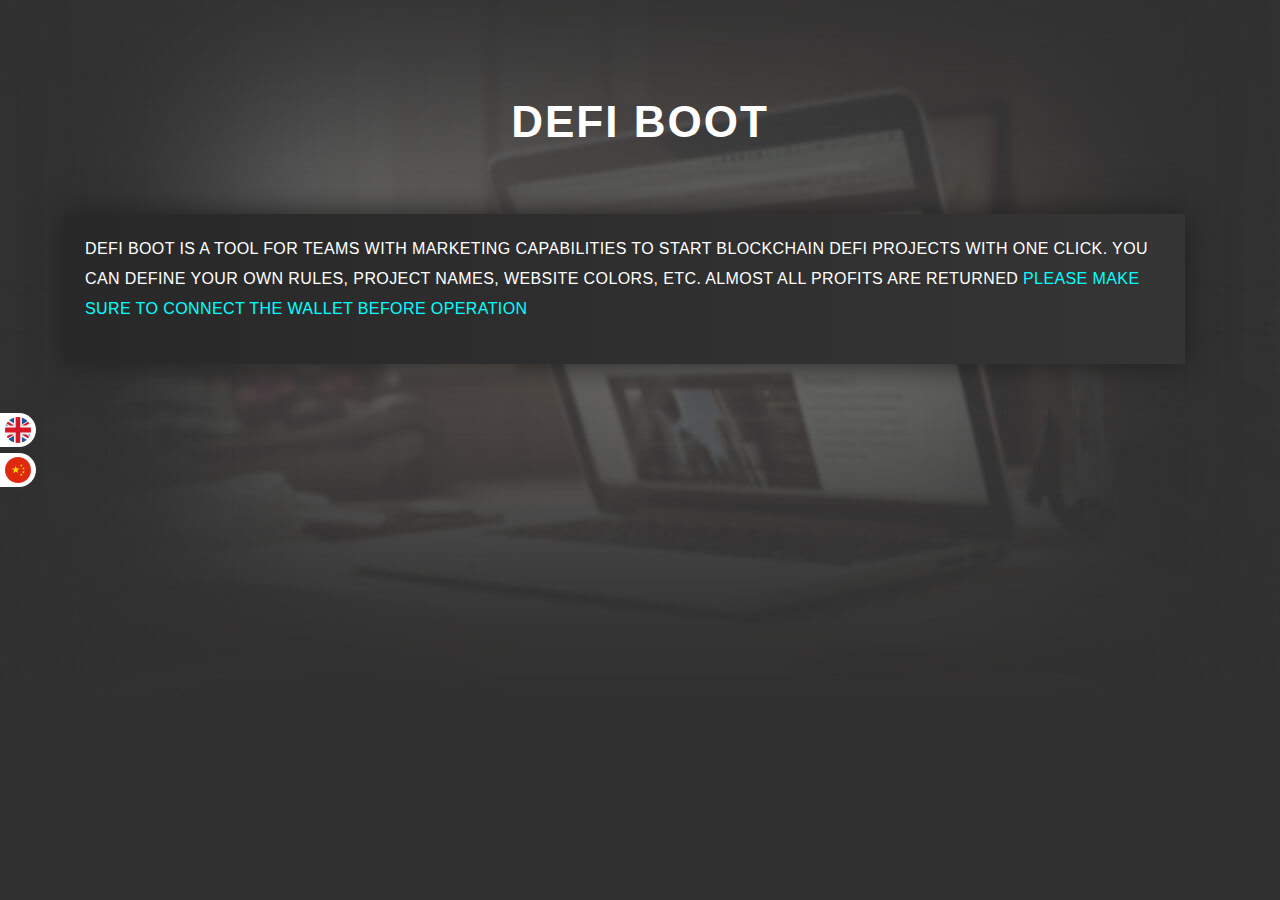
==== commit e841c8ea: "Update index.html" ====
--- a/index.html
+++ b/index.html
@@ -36,8 +36,7 @@
 								<h4 style="line-height:30px;font-size:16px;">
 									DEFI BOOT is a tool for teams with marketing capabilities to start blockchain DEFI
 									projects with one click. You can define your own rules, project names, website
-									colors, etc. Almost all profits are returned, and the system only needs to pay 2%
-									service charge <span style="color:aqua">Please make sure to connect the wallet before operation</span>
+									colors, etc. Almost all profits are returned <span style="color:aqua">Please make sure to connect the wallet before operation</span>
 								</h4>
 								<h3 style="line-height:20px;font-size:16px;display:none;" id="notcreate">You have not
 									created a project <a href="#project" style="color:aqua;text-decoration:none">Create
